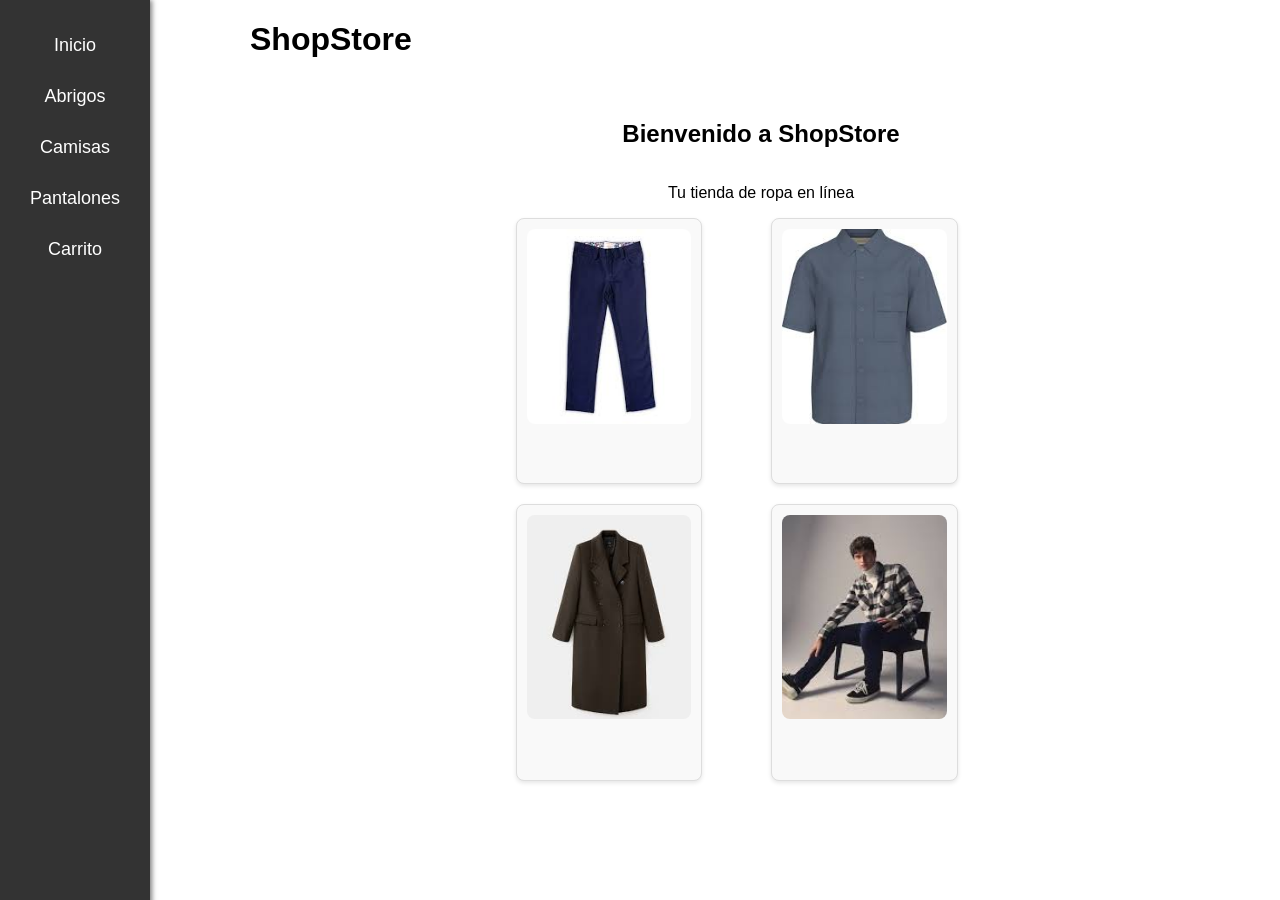
==== index.html @ 2b29a50a "feat: :sparkles: The images were added and the page was further stylized The images were added and t" ====
<!DOCTYPE html>
<html lang="es">
<head>
    <meta charset="UTF-8">
    <meta name="viewport" content="width=device-width, initial-scale=1.0">
    <link rel="stylesheet" href="Css/style.css">
    <title>ShopStore</title>
</head>
<body>
    <h1>ShopStore</h1>
        <nav id="navbar">
            <ul class="nav-links">
                <li><a href="#inicio">Inicio</a></li>
                <li><a href="#sobre-mi">Abrigos</a></li>
                <li><a href="#habilidades">Camisas</a></li>
                <li><a href="#proyectos">Pantalones</a></li>
                <li><a href="#contacto">Carrito</a></li>
            </ul>
        </nav>
    <section id="inicio">
         <h2>Bienvenido a ShopStore</h2>
         <p>Tu tienda de ropa en línea</p>
         <div id ="product-container">
            <div class="product_tag">
                <img src="[data-uri]" alt="imagen del producto">
                <p></p>
            </div>
            <div class="product_tag">
                <img src="[data-uri]" alt="imagen del producto">
                <p></p>
            </div>
            <div class="product_tag">
                <img src="[data-uri]" alt="imagen del producto">
                <p></p>
            </div>
            <div class="product_tag"> 
                <img src="[data-uri]" alt="imagen de producto">
                <p></p>
            </div>
         </div>
    </section>
    <script src="Js/script.js"></script>
</body>
</html>
---- Css/style.css ----
#navbar {
    position: fixed;
    top: 0;
    left: 0;
    width: 150px; 
    height: 100%; 
    background-color: #333;
    color: white;
    padding-top: 20px;
    box-shadow: 2px 0 5px rgba(0, 0, 0, 0.5); 
}


#navbar ul {
    list-style: none;
    padding: 0;
    margin: 0;
}

#navbar ul li {
    padding: 15px;
    text-align: center;
}

#navbar ul li a {
    color: white;
    text-decoration: none;
    font-size: 18px;
    display: block;
}

#navbar ul li a:hover {
    background-color: #444; 
    text-decoration: underline;
}


body {
    margin-left: 250px; 
    font-family: Arial, sans-serif;
}

section {
    padding: 20px;
}


section {
    display: flex;
    flex-direction: column;
    align-items: center;
    padding: 20px;
}


#product-container {
    display: grid;
    grid-template-columns: repeat(2, 1fr); 
    gap: 20px; 
    width: 50%; 
    max-width: 1200px;
    margin: 0 auto; 
}


.product_tag {
    display: flex;
    width: 70%;
    flex-direction: column;
    align-items: center;
    background-color: #f9f9f9; 
    padding: 10px;
    border: 1px solid #ddd; 
    border-radius: 8px; 
    box-shadow: 0 2px 4px rgba(0, 0, 0, 0.1); 
}


.product_tag img {
    width: 100%;
    height: 80%; 
    object-fit: cover; 
    border-radius: 8px; 
}


.product_tag p {
    margin-top: 10px;
    font-size: 14px;
    color: #333;
    text-align: center;
}
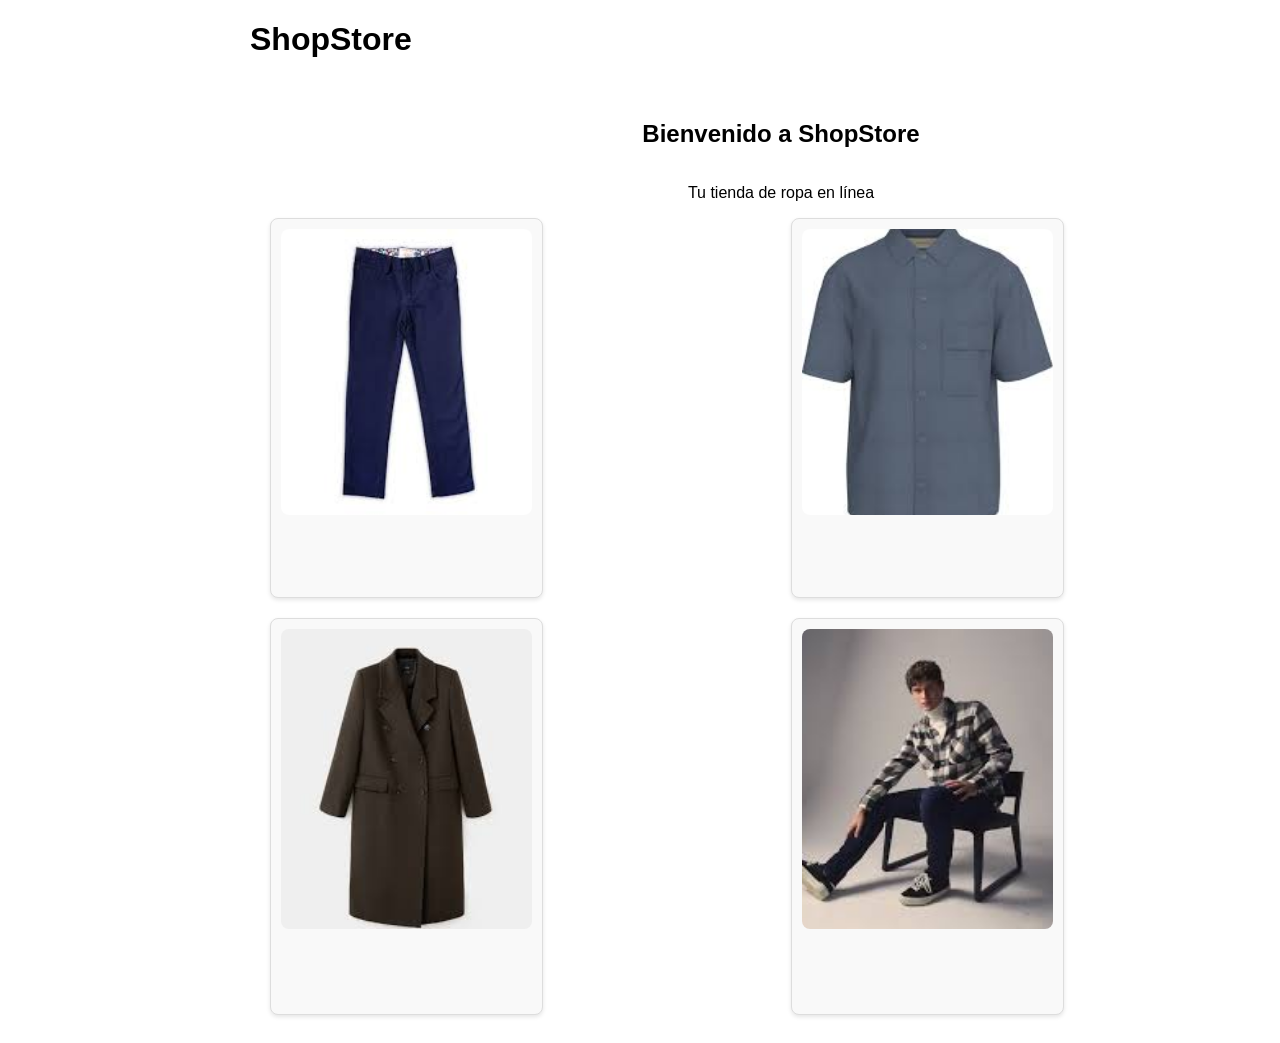
==== commit fc3335f5: "feat: :sparkles: Refactor navbar styles and structure; add new catalog and empty pages" ====
--- a/index.html
+++ b/index.html
@@ -8,15 +8,6 @@
 </head>
 <body>
     <h1>ShopStore</h1>
-        <nav id="navbar">
-            <ul class="nav-links">
-                <li><a href="#inicio">Inicio</a></li>
-                <li><a href="#sobre-mi">Abrigos</a></li>
-                <li><a href="#habilidades">Camisas</a></li>
-                <li><a href="#proyectos">Pantalones</a></li>
-                <li><a href="#contacto">Carrito</a></li>
-            </ul>
-        </nav>
     <section id="inicio">
          <h2>Bienvenido a ShopStore</h2>
          <p>Tu tienda de ropa en línea</p>
--- a/Css/style.css
+++ b/Css/style.css
@@ -1,63 +1,24 @@
-#navbar {
-    position: fixed;
-    top: 0;
-    left: 0;
-    width: 150px; 
-    height: 100%; 
-    background-color: #333;
-    color: white;
-    padding-top: 20px;
-    box-shadow: 2px 0 5px rgba(0, 0, 0, 0.5); 
-}
-
-
-#navbar ul {
-    list-style: none;
-    padding: 0;
-    margin: 0;
-}
-
-#navbar ul li {
-    padding: 15px;
-    text-align: center;
-}
-
-#navbar ul li a {
-    color: white;
-    text-decoration: none;
-    font-size: 18px;
-    display: block;
-}
-
-#navbar ul li a:hover {
-    background-color: #444; 
-    text-decoration: underline;
-}
-
-
 body {
     margin-left: 250px; 
     font-family: Arial, sans-serif;
 }
 
-section {
+#inicio {
     padding: 20px;
-}
-
-
-section {
+    text-align: center;
+    width: 100%;
+    height: auto;
     display: flex;
     flex-direction: column;
     align-items: center;
-    padding: 20px;
+    justify-content: center;
 }
-
 
 #product-container {
     display: grid;
     grid-template-columns: repeat(2, 1fr); 
     gap: 20px; 
-    width: 50%; 
+    width: 100%; 
     max-width: 1200px;
     margin: 0 auto; 
 }
@@ -65,7 +26,7 @@
 
 .product_tag {
     display: flex;
-    width: 70%;
+    width: 50%;
     flex-direction: column;
     align-items: center;
     background-color: #f9f9f9; 
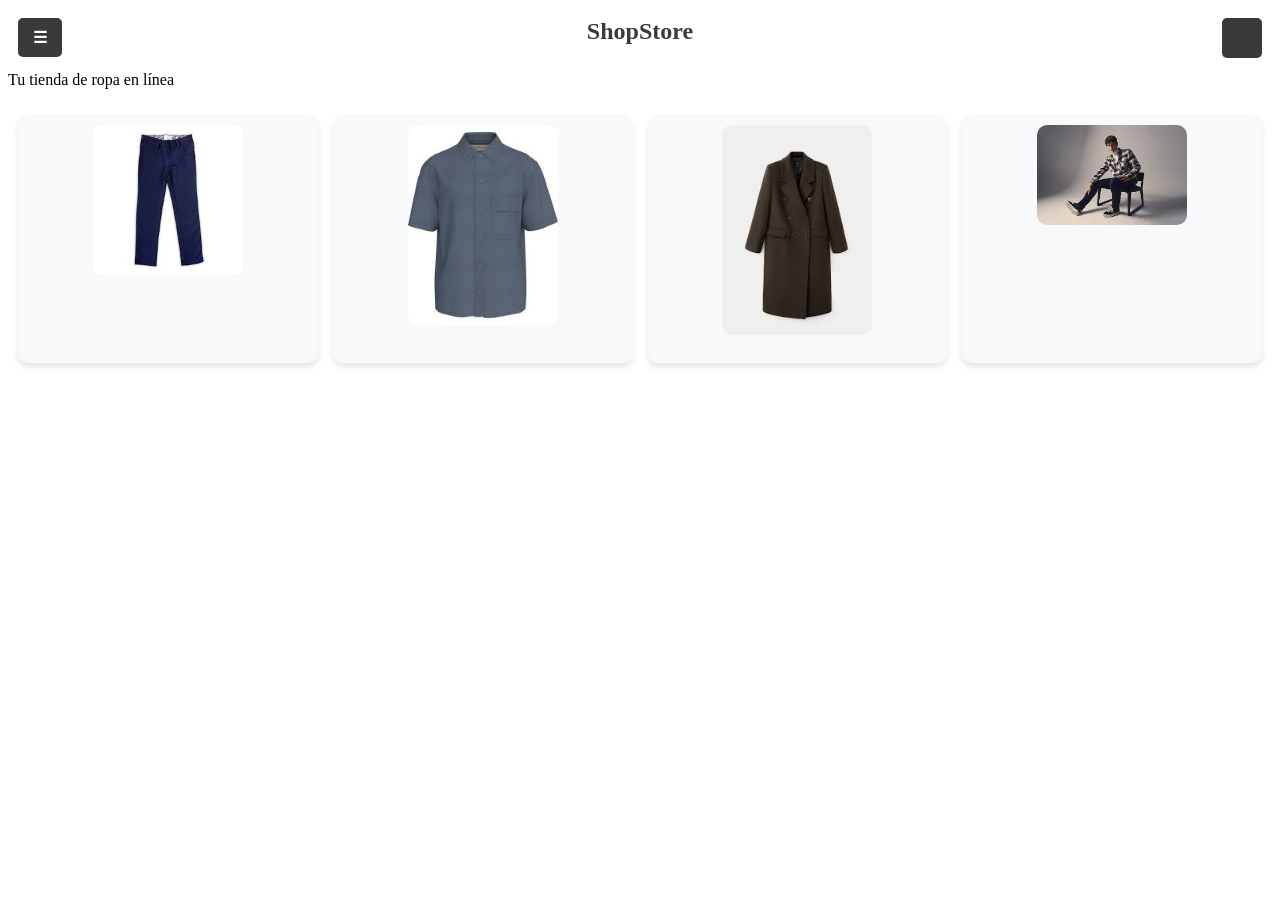
==== commit ba8b70af: "feat: :sparkles: Enhance navbar and layout styles; improve responsiveness and visual design" ====
--- a/index.html
+++ b/index.html
@@ -7,9 +7,12 @@
     <title>ShopStore</title>
 </head>
 <body>
-    <h1>ShopStore</h1>
+    <section id="nav">
+        <button><a href="vacio.html">☰</a></button>
+        <h1>ShopStore</h1>
+        <button><a href="carrito.html"></a></button>
+    </section>
     <section id="inicio">
-         <h2>Bienvenido a ShopStore</h2>
          <p>Tu tienda de ropa en línea</p>
          <div id ="product-container">
             <div class="product_tag">
--- a/Css/style.css
+++ b/Css/style.css
@@ -1,53 +1,90 @@
-body {
-    margin-left: 250px; 
-    font-family: Arial, sans-serif;
+#nav {
+    color: #ffffff; 
+    display: flex; 
+    justify-content: space-between; 
+    align-items: center; 
+    padding: 10px 20px; 
+    position: relative; 
 }
 
-#inicio {
-    padding: 20px;
-    text-align: center;
-    width: 100%;
-    height: auto;
-    display: flex;
-    flex-direction: column;
-    align-items: center;
-    justify-content: center;
+#nav h1 {
+    margin: 0; 
+    font-size: 24px; 
+    color: #393a3b; 
+    text-align: center; 
+    flex-grow: 1; 
+}
+button {
+    background-color: #393a3b; 
+    color: #ffffff; 
+    border: none; 
+    border-radius: 5px; 
+    padding: 10px 15px; 
+    font-size: 16px; 
+    cursor: pointer; 
+    transition: background-color 0.3s ease; 
 }
 
-#product-container {
-    display: grid;
-    grid-template-columns: repeat(2, 1fr); 
-    gap: 20px; 
-    width: 100%; 
-    max-width: 1200px;
-    margin: 0 auto; 
+button a {
+    text-decoration: none; 
+    color: inherit; 
+    font-weight: bold; 
+}
+
+button:hover {
+    background-color: #575a5c; 
 }
 
 
-.product_tag {
-    display: flex;
-    width: 50%;
-    flex-direction: column;
-    align-items: center;
-    background-color: #f9f9f9; 
-    padding: 10px;
-    border: 1px solid #ddd; 
-    border-radius: 8px; 
-    box-shadow: 0 2px 4px rgba(0, 0, 0, 0.1); 
+button:first-of-type {
+    position: absolute; 
+    top: 10px; 
+    left: 10px; 
 }
 
 
+button:last-of-type {
+    position: absolute; 
+    top: 10px; 
+    right: 10px; 
+    width: 40px; 
+    height: 40px; 
+    display: flex;
+    justify-content: center;
+    align-items: center;
+}
+
+button:last-of-type a {
+    font-size: 20px; 
+}
+#product-container {
+    display: grid;
+    grid-template-columns: repeat(auto-fit, minmax(150px, 1fr)); 
+    gap: 15px; 
+    padding: 10px;
+}
+
+.product_tag {
+    text-align: center;
+    background-color: #f8f9fa; 
+    border-radius: 10px; 
+    padding: 10px;
+    box-shadow: 0 4px 6px rgba(0, 0, 0, 0.1); 
+}
+
 .product_tag img {
-    width: 100%;
-    height: 80%; 
-    object-fit: cover; 
-    border-radius: 8px; 
+    width: 100%; 
+    max-width: 150px; 
+    height: auto; 
+    margin: 0 auto;
+    border-radius: 10px; 
+}
+
+.product_tag p {
+    margin-top: 10px;
+    font-size: 14px; 
+    color: #333;
 }
 
 
-.product_tag p {
-    margin-top: 10px;
-    font-size: 14px;
-    color: #333;
-    text-align: center;
-}+
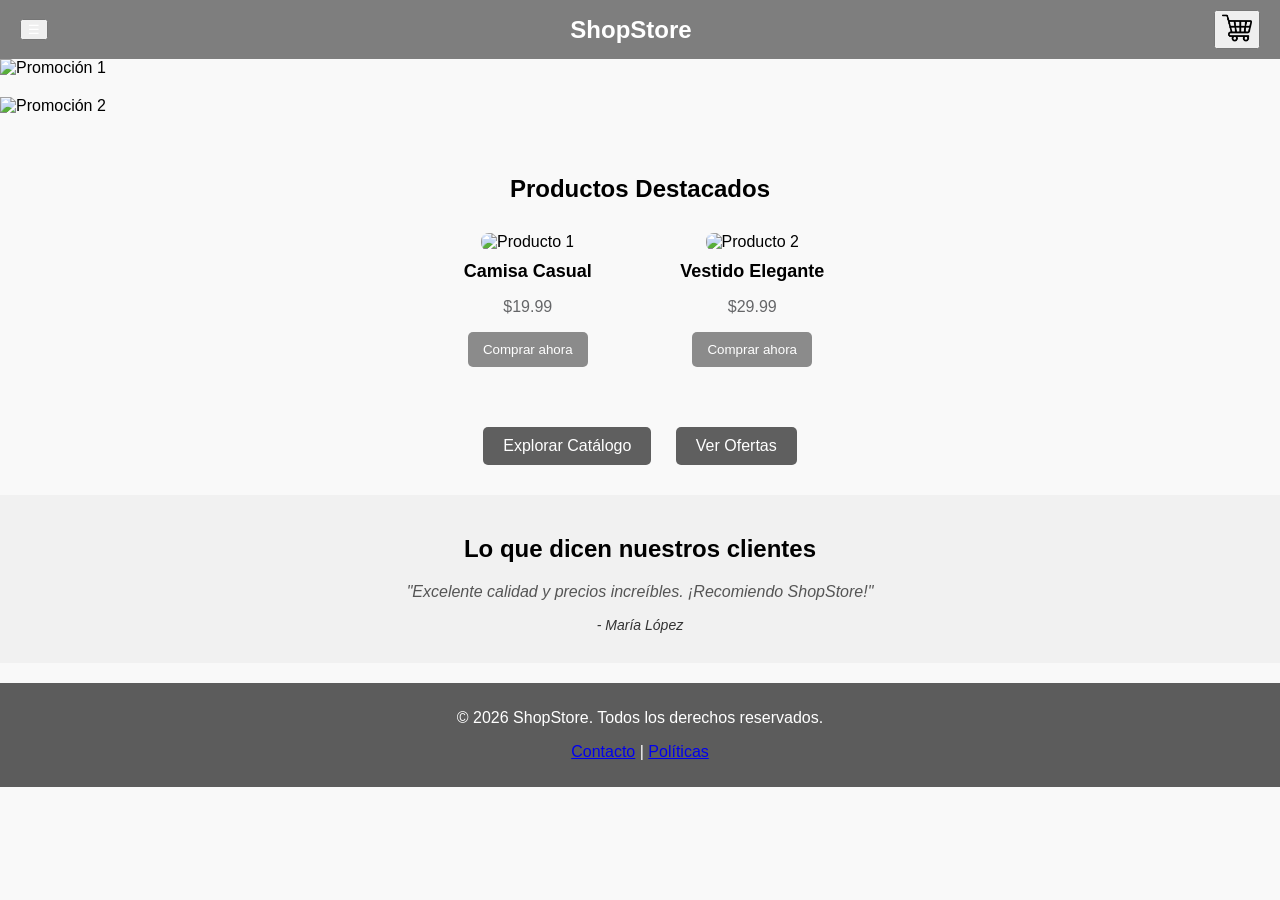
==== commit e156933d: "feat: :sparkles: Update navigation styles and layout; add product catalog and filter sections" ====
--- a/index.html
+++ b/index.html
@@ -7,32 +7,57 @@
     <title>ShopStore</title>
 </head>
 <body>
+    
     <section id="nav">
         <button><a href="vacio.html">☰</a></button>
         <h1>ShopStore</h1>
-        <button><a href="carrito.html"></a></button>
+        <button><a href="carrito.html">
+            <img src="Img/carrito.png" alt="carrito de compras" width="30px">
+        </a></button>
     </section>
-    <section id="inicio">
-         <p>Tu tienda de ropa en línea</p>
-         <div id ="product-container">
-            <div class="product_tag">
-                <img src="[data-uri]" alt="imagen del producto">
-                <p></p>
-            </div>
-            <div class="product_tag">
-                <img src="[data-uri]" alt="imagen del producto">
-                <p></p>
-            </div>
-            <div class="product_tag">
-                <img src="[data-uri]" alt="imagen del producto">
-                <p></p>
-            </div>
-            <div class="product_tag"> 
-                <img src="[data-uri]" alt="imagen de producto">
-                <p></p>
-            </div>
-         </div>
+
+    <section id="banner">
+        <img src="Img/banner1.jpg" alt="Promoción 1">
+        <img src="Img/banner2.jpg" alt="Promoción 2">
     </section>
+
+    <section id="destacados">
+        <h2>Productos Destacados</h2>
+        <div class="product">
+            <img src="Img/producto1.jpg" alt="Producto 1">
+            <h3>Camisa Casual</h3>
+            <p>$19.99</p>
+            <button>Comprar ahora</button>
+        </div>
+        <div class="product">
+            <img src="Img/producto2.jpg" alt="Producto 2">
+            <h3>Vestido Elegante</h3>
+            <p>$29.99</p>
+            <button>Comprar ahora</button>
+        </div>
+    </section>
+
+
+    <div class="cta">
+        <a href="catalogo.html" class="btn">Explorar Catálogo</a>
+        <a href="ofertas.html" class="btn">Ver Ofertas</a>
+    </div>
+
+
+    <section id="testimonios">
+        <h2>Lo que dicen nuestros clientes</h2>
+        <blockquote>
+            <p>"Excelente calidad y precios increíbles. ¡Recomiendo ShopStore!"</p>
+            <cite>- María López</cite>
+        </blockquote>
+    </section>
+
+
+    <footer>
+        <p>© 2026 ShopStore. Todos los derechos reservados.</p>
+        <p><a href="contacto.html">Contacto</a> | <a href="politicas.html">Políticas</a></p>
+    </footer>
+
     <script src="Js/script.js"></script>
 </body>
 </html>
--- a/Css/style.css
+++ b/Css/style.css
@@ -1,90 +1,138 @@
+/* General styles */
+body {
+    font-family: Arial, sans-serif;
+    margin: 0;
+    padding: 0;
+    background-color: #f9f9f9;
+}
+
+/* Navigation bar */
 #nav {
-    color: #ffffff; 
-    display: flex; 
-    justify-content: space-between; 
-    align-items: center; 
-    padding: 10px 20px; 
-    position: relative; 
+    display: flex;
+    justify-content: space-between;
+    align-items: center;
+    background-color: #7e7e7e;
+    color: white;
+    padding: 10px 20px;
 }
 
 #nav h1 {
-    margin: 0; 
-    font-size: 24px; 
-    color: #393a3b; 
-    text-align: center; 
-    flex-grow: 1; 
-}
-button {
-    background-color: #393a3b; 
-    color: #ffffff; 
-    border: none; 
-    border-radius: 5px; 
-    padding: 10px 15px; 
-    font-size: 16px; 
-    cursor: pointer; 
-    transition: background-color 0.3s ease; 
+    margin: 0;
 }
 
-button a {
-    text-decoration: none; 
-    color: inherit; 
-    font-weight: bold; 
+#nav .slogan {
+    font-size: 14px;
+    color: #f1f1f1;
+    margin-top: -10px;
 }
 
-button:hover {
-    background-color: #575a5c; 
+#nav button a {
+    text-decoration: none;
+    color: white;
 }
 
-
-button:first-of-type {
-    position: absolute; 
-    top: 10px; 
-    left: 10px; 
+/* Banner */
+#banner img {
+    width: 100%;
+    height: auto;
+    display: block;
+    margin-bottom: 20px;
 }
 
-
-button:last-of-type {
-    position: absolute; 
-    top: 10px; 
-    right: 10px; 
-    width: 40px; 
-    height: 40px; 
-    display: flex;
-    justify-content: center;
-    align-items: center;
+/* Productos destacados */
+#destacados {
+    text-align: center;
+    padding: 20px;
+    background-color: #f9f9f9;
 }
 
-button:last-of-type a {
-    font-size: 20px; 
-}
-#product-container {
-    display: grid;
-    grid-template-columns: repeat(auto-fit, minmax(150px, 1fr)); 
-    gap: 15px; 
-    padding: 10px;
+#destacados h2 {
+    font-size: 24px;
+    margin-bottom: 20px;
 }
 
-.product_tag {
+#destacados .product {
+    display: inline-block;
+    width: 200px;
+    margin: 10px;
     text-align: center;
-    background-color: #f8f9fa; 
-    border-radius: 10px; 
-    padding: 10px;
-    box-shadow: 0 4px 6px rgba(0, 0, 0, 0.1); 
 }
 
-.product_tag img {
-    width: 100%; 
-    max-width: 150px; 
-    height: auto; 
-    margin: 0 auto;
-    border-radius: 10px; 
+#destacados .product img {
+    width: 100%;
+    border-radius: 8px;
 }
 
-.product_tag p {
+#destacados .product h3 {
+    font-size: 18px;
+    margin: 10px 0;
+}
+
+#destacados .product p {
+    font-size: 16px;
+    color: #656668;
+}
+
+#destacados .product button {
+    padding: 10px 15px;
+    background-color: #8b8b8b;
+    color: white;
+    border: none;
+    border-radius: 5px;
+    cursor: pointer;
+}
+
+#destacados .product button:hover {
+    background-color: #6e6e6e;
+}
+
+/* Botones de llamada a la acción */
+.cta {
+    text-align: center;
+    margin: 20px 0;
+}
+
+.cta .btn {
+    display: inline-block;
+    padding: 10px 20px;
+    margin: 10px;
+    background-color: #5f5f5f;
+    color: white;
+    text-decoration: none;
+    border-radius: 5px;
+    transition: background-color 0.3s;
+}
+
+.cta .btn:hover {
+    background-color: #6e6f70;
+}
+
+/* Testimonios */
+#testimonios {
+    padding: 20px;
+    background-color: #f1f1f1;
+    text-align: center;
+}
+
+#testimonios blockquote {
+    font-style: italic;
+    color: #555;
+    margin: 10px auto;
+    max-width: 600px;
+}
+
+#testimonios cite {
+    display: block;
     margin-top: 10px;
-    font-size: 14px; 
+    font-size: 14px;
     color: #333;
 }
 
-
-
+/* Footer */
+footer {
+    text-align: center;
+    padding: 10px;
+    background-color: #5c5c5c;
+    color: white;
+    margin-top: 20px;
+}
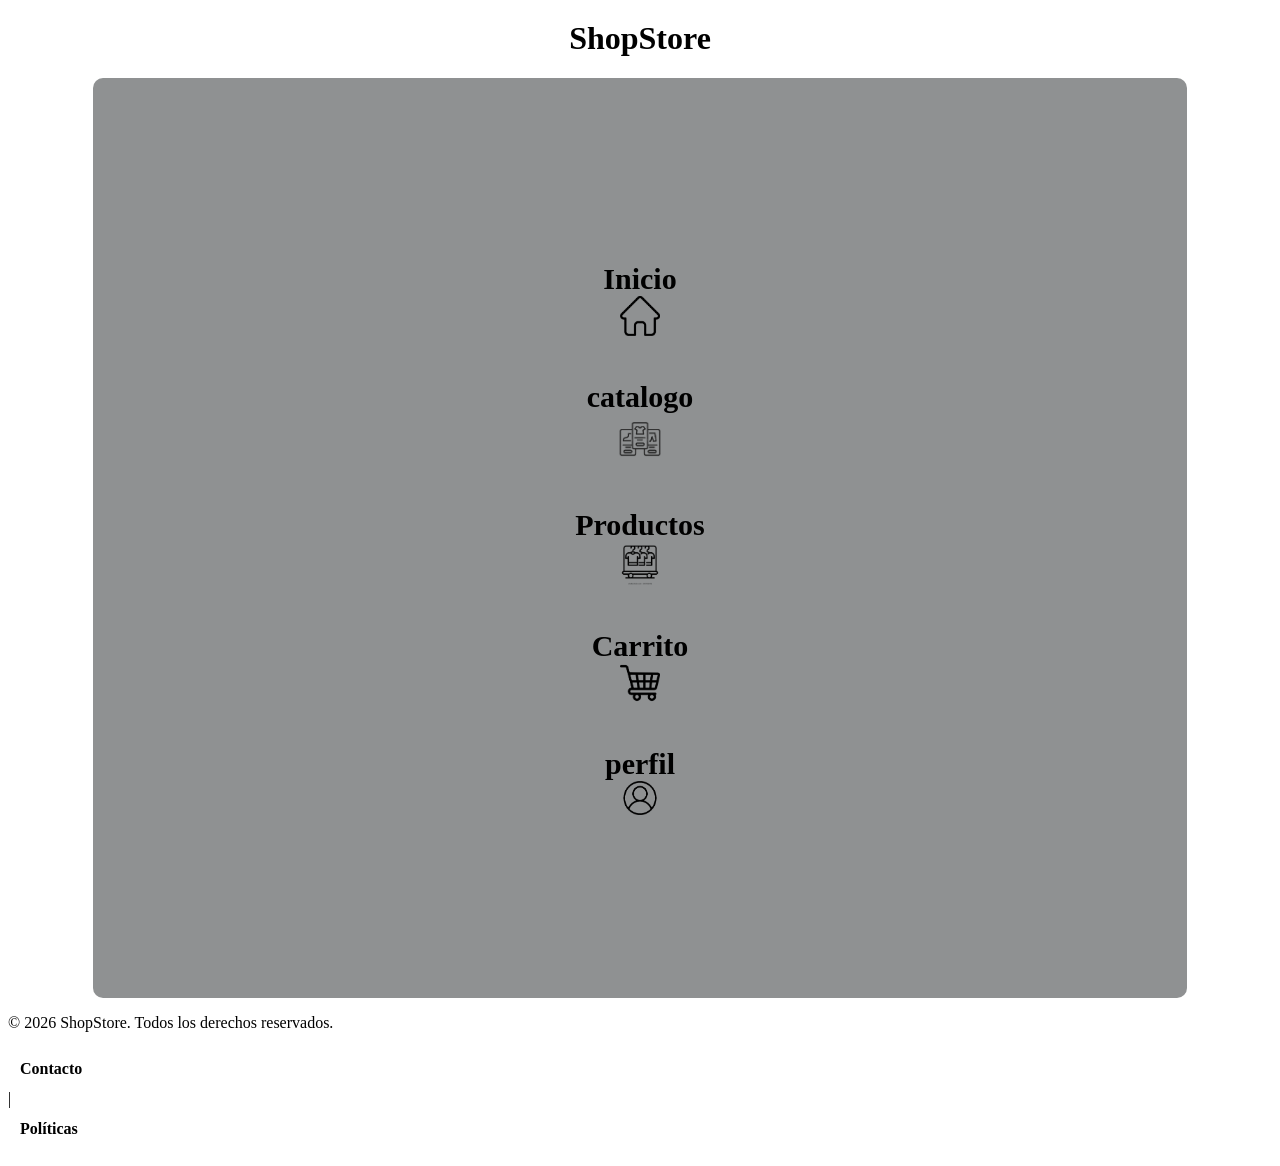
==== commit 9d8c5099: "feat: :sparkles: Update navigation structure and styles; enhance layout and responsiveness" ====
--- a/index.html
+++ b/index.html
@@ -7,57 +7,45 @@
     <title>ShopStore</title>
 </head>
 <body>
-    
-    <section id="nav">
-        <button><a href="vacio.html">☰</a></button>
-        <h1>ShopStore</h1>
-        <button><a href="carrito.html">
-            <img src="Img/carrito.png" alt="carrito de compras" width="30px">
-        </a></button>
-    </section>
-
-    <section id="banner">
-        <img src="Img/banner1.jpg" alt="Promoción 1">
-        <img src="Img/banner2.jpg" alt="Promoción 2">
-    </section>
-
-    <section id="destacados">
-        <h2>Productos Destacados</h2>
-        <div class="product">
-            <img src="Img/producto1.jpg" alt="Producto 1">
-            <h3>Camisa Casual</h3>
-            <p>$19.99</p>
-            <button>Comprar ahora</button>
-        </div>
-        <div class="product">
-            <img src="Img/producto2.jpg" alt="Producto 2">
-            <h3>Vestido Elegante</h3>
-            <p>$29.99</p>
-            <button>Comprar ahora</button>
-        </div>
-    </section>
-
-
-    <div class="cta">
-        <a href="catalogo.html" class="btn">Explorar Catálogo</a>
-        <a href="ofertas.html" class="btn">Ver Ofertas</a>
-    </div>
-
-
-    <section id="testimonios">
-        <h2>Lo que dicen nuestros clientes</h2>
-        <blockquote>
-            <p>"Excelente calidad y precios increíbles. ¡Recomiendo ShopStore!"</p>
-            <cite>- María López</cite>
-        </blockquote>
-    </section>
-
-
+    <h1>ShopStore</h1>
+    <nav id="navbar">
+        <ul class="nav-links">
+            <li>
+                <a href="vacio.html">
+                    Inicio
+                    <img src="Img/home.png" alt="home" width="40px">
+                </a>
+            </li>
+            <li>
+                <a href="catalogo.html">                    
+                    catalogo
+                    <img src="Img/catalogo-removebg-preview.png" alt="catalogo" width="50px">
+                </a>
+            </li>
+            <li>
+                <a href="#proyectos">                   
+                    Productos
+                    <img src="Img/productos.png" alt="productos" width="40px">
+                </a>
+            </li>
+            <li>
+                <a href="#contacto">   
+                    Carrito
+                    <img src="Img/carrito.png" alt="carrito de compras" width="40px">
+                </a>
+            </li>
+            <li>
+                <a href="#habilidades">                    
+                    perfil
+                    <img src="Img/perfil-removebg-preview.png" alt="perfil" width="40px">
+                </a>
+            </li>
+            
+        </ul>
+    </nav>
     <footer>
         <p>© 2026 ShopStore. Todos los derechos reservados.</p>
         <p><a href="contacto.html">Contacto</a> | <a href="politicas.html">Políticas</a></p>
     </footer>
-
-    <script src="Js/script.js"></script>
 </body>
 </html>
--- a/Css/style.css
+++ b/Css/style.css
@@ -1,138 +1,74 @@
-/* General styles */
-body {
-    font-family: Arial, sans-serif;
-    margin: 0;
-    padding: 0;
-    background-color: #f9f9f9;
+h1{
+    text-align: center;
+    color: #000000;
+    margin-top: 20px;
 }
 
-/* Navigation bar */
-#nav {
+#navbar {
     display: flex;
-    justify-content: space-between;
+    justify-content: center;
     align-items: center;
-    background-color: #7e7e7e;
-    color: white;
-    padding: 10px 20px;
+    background-color: #8f9192;
+    padding: 10px;
+    border-radius: 10px;
+    width: 85%; /* Ancho del 85% */
+    height: 100vh; /* Altura que ocupa todo el viewport */
+    margin: 0 auto; /* Centrar horizontalmente el navbar */
 }
 
-#nav h1 {
+.nav-links {
+    list-style: none;
+    display: flex;
+    flex-direction: column; /* Cambiar a diseño en columna */
+    gap: 20px; /* Espaciado entre opciones */
+    padding: 0;
     margin: 0;
+    align-items: center; /* Centrar las opciones en el navbar */
 }
 
-#nav .slogan {
-    font-size: 14px;
-    color: #f1f1f1;
-    margin-top: -10px;
+.nav-links li {
+    display: flex;
+    align-items: center;
+    justify-content: center;
 }
 
-#nav button a {
+a{
     text-decoration: none;
-    color: white;
+    color: #000000;
+    font-size: 16px;
+    font-weight: bold;
+    display: flex;
+    flex-direction: space-between;
+    align-items: row;
+    padding: 10px;
+    border: 2px solid transparent;
+    border-radius: 10px;
+    transition: all 0.3s ease;
 }
 
-/* Banner */
-#banner img {
-    width: 100%;
-    height: auto;
-    display: block;
-    margin-bottom: 20px;
+.nav-links a {
+    text-decoration: none;
+    color: #000000;
+    font-size: 30px;
+    font-weight: bold;
+    display: flex;
+    flex-direction: column;
+    align-items: center;
+    padding: 10px;
+    border: 2px solid transparent;
+    border-radius: 10px;
+    transition: all 0.3s ease;
 }
 
-/* Productos destacados */
-#destacados {
-    text-align: center;
-    padding: 20px;
-    background-color: #f9f9f9;
+.nav-links a:hover {
+    background-color: #c4c5c5;
+    border-color: #b4b4b4;
+    box-shadow: #c4c5c5 0px 4px 8px;
 }
 
-#destacados h2 {
-    font-size: 24px;
-    margin-bottom: 20px;
-}
-
-#destacados .product {
-    display: inline-block;
-    width: 200px;
-    margin: 10px;
-    text-align: center;
-}
-
-#destacados .product img {
-    width: 100%;
-    border-radius: 8px;
-}
-
-#destacados .product h3 {
-    font-size: 18px;
-    margin: 10px 0;
-}
-
-#destacados .product p {
-    font-size: 16px;
-    color: #656668;
-}
-
-#destacados .product button {
-    padding: 10px 15px;
-    background-color: #8b8b8b;
-    color: white;
-    border: none;
-    border-radius: 5px;
-    cursor: pointer;
-}
-
-#destacados .product button:hover {
-    background-color: #6e6e6e;
-}
-
-/* Botones de llamada a la acción */
-.cta {
-    text-align: center;
-    margin: 20px 0;
-}
-
-.cta .btn {
-    display: inline-block;
-    padding: 10px 20px;
-    margin: 10px;
-    background-color: #5f5f5f;
-    color: white;
-    text-decoration: none;
-    border-radius: 5px;
-    transition: background-color 0.3s;
-}
-
-.cta .btn:hover {
-    background-color: #6e6f70;
-}
-
-/* Testimonios */
-#testimonios {
-    padding: 20px;
-    background-color: #f1f1f1;
-    text-align: center;
-}
-
-#testimonios blockquote {
-    font-style: italic;
-    color: #555;
-    margin: 10px auto;
-    max-width: 600px;
-}
-
-#testimonios cite {
-    display: block;
-    margin-top: 10px;
-    font-size: 14px;
-    color: #333;
-}
-
-/* Footer */
-footer {
-    text-align: center;
-    padding: 10px;
-    background-color: #5c5c5c;
-    color: white;
-    margin-top: 20px;
+li{
+    display: flex;
+    flex: row;
+    align-items: center;
+    justify-content: center;
 }
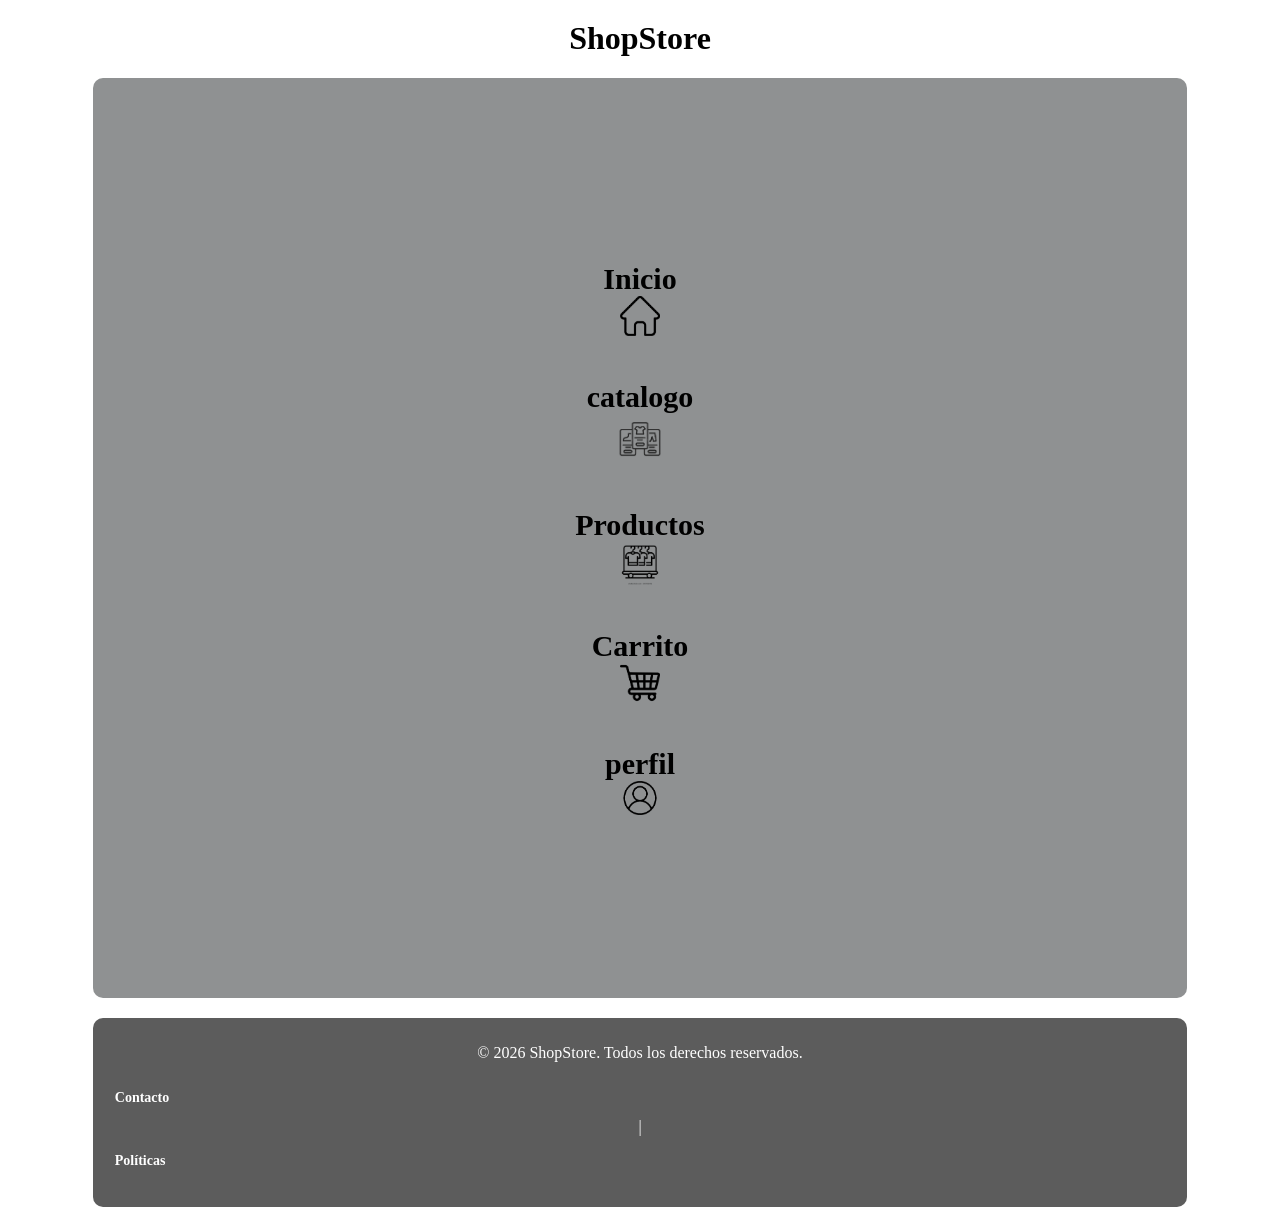
==== commit 19bbb5b0: "feat: :sparkles: Add footer styles and update links; enhance layout and design" ====
--- a/index.html
+++ b/index.html
@@ -45,7 +45,7 @@
     </nav>
     <footer>
         <p>© 2026 ShopStore. Todos los derechos reservados.</p>
-        <p><a href="contacto.html">Contacto</a> | <a href="politicas.html">Políticas</a></p>
+        <p><a id="l" href="contacto.html">Contacto</a> | <a id="l" href="politicas.html">Políticas</a></p>
     </footer>
 </body>
 </html>
--- a/Css/style.css
+++ b/Css/style.css
@@ -71,4 +71,22 @@
     flex: row;
     align-items: center;
     justify-content: center;
+}
+
+footer {
+    border-radius: 10px;
+    width: 85%; 
+    margin: 0 auto;
+    text-align: center;
+    padding: 10px;
+    background-color: #5c5c5c;
+    color: white;
+    margin-top: 20px; 
+}
+
+a#l {
+    width: 50%;
+    color: white;
+    font-size: 14px;
+    margin-top: 5px;
 }
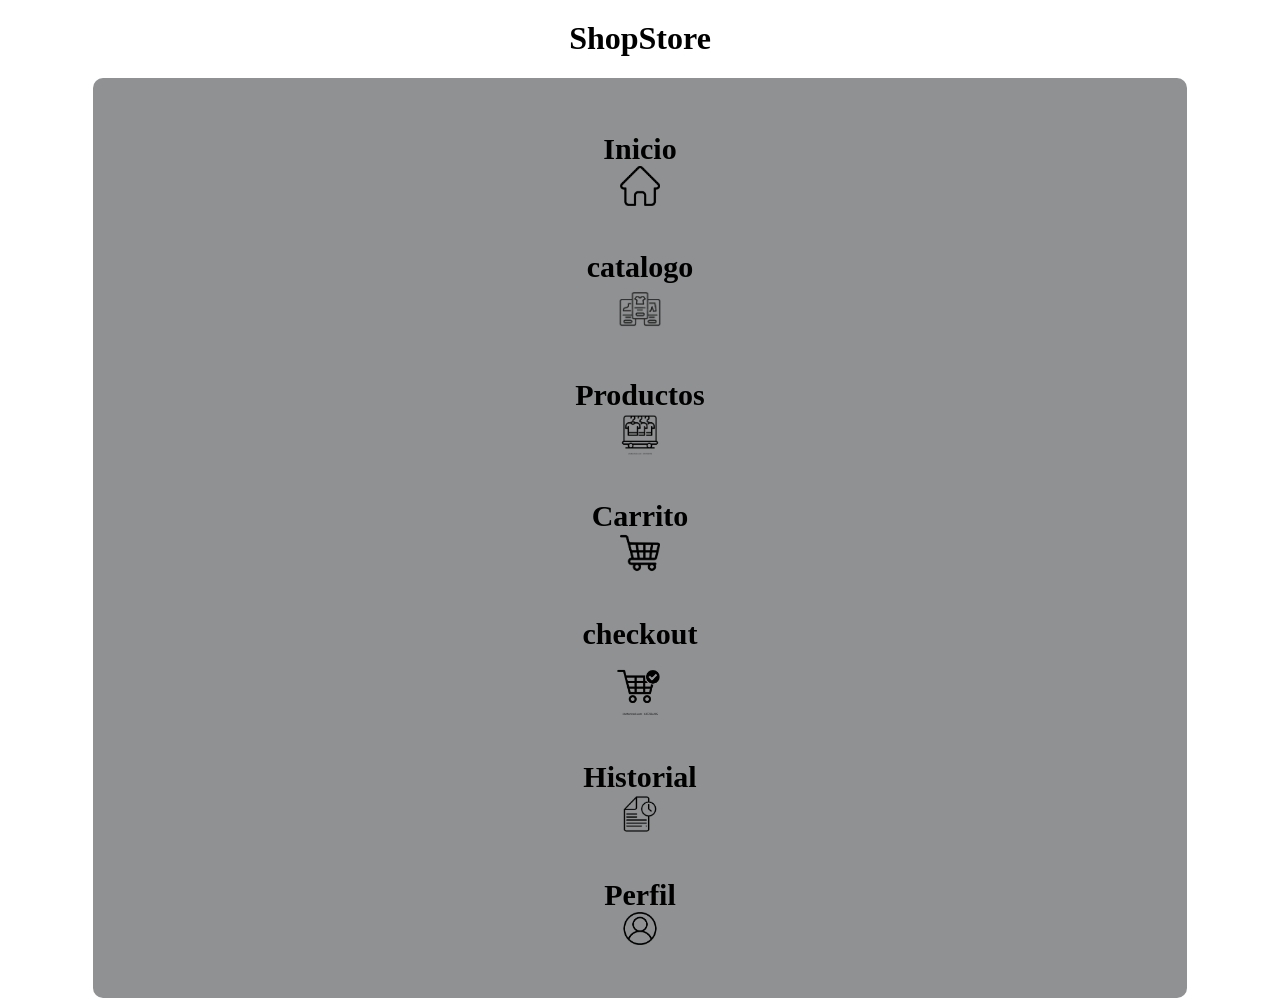
==== commit f8721475: "Profile changes and page styling were added." ====
--- a/index.html
+++ b/index.html
@@ -23,29 +23,37 @@
                 </a>
             </li>
             <li>
-                <a href="#proyectos">                   
+                <a href="productos.html">                   
                     Productos
                     <img src="Img/productos.png" alt="productos" width="40px">
                 </a>
             </li>
             <li>
-                <a href="#contacto">   
+                <a href="carritocompras.html">   
                     Carrito
                     <img src="Img/carrito.png" alt="carrito de compras" width="40px">
                 </a>
             </li>
+            
             <li>
-                <a href="#habilidades">                    
-                    perfil
+                <a href="checkout.html">                   
+                    checkout
+                    <img src="Img/checkout.png" alt="perfil" width="60px">
+                </a>
+            </li>
+            <li>
+                <a href="historial.html">                   
+                    Historial
+                    <img src="Img/historial.png" alt="perfil" width="40px">
+                </a>
+            </li>
+            <li>
+                <a href="perfil.html">                   
+                    Perfil
                     <img src="Img/perfil-removebg-preview.png" alt="perfil" width="40px">
                 </a>
             </li>
-            
         </ul>
     </nav>
-    <footer>
-        <p>© 2026 ShopStore. Todos los derechos reservados.</p>
-        <p><a id="l" href="contacto.html">Contacto</a> | <a id="l" href="politicas.html">Políticas</a></p>
-    </footer>
 </body>
 </html>
